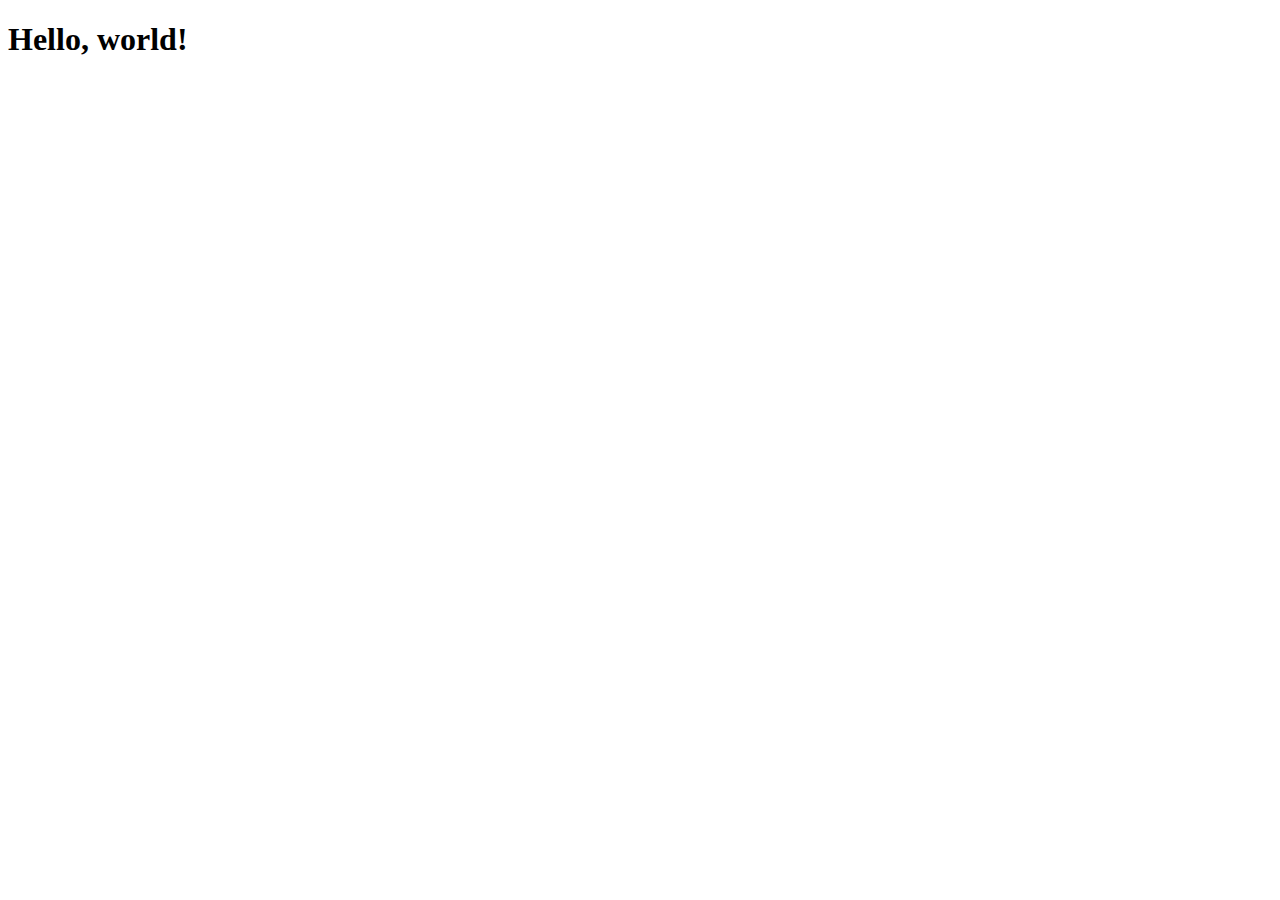
==== index.html @ ee586ba8 "first-commit" ====
<!doctype html>
<html lang="en">
  <head>
    <meta charset="utf-8">
    <meta name="viewport" content="width=device-width, initial-scale=1">
    <title>Bootstrap demo</title>
    <link href="https://cdn.jsdelivr.net/npm/bootstrap@5.3.0-alpha1/dist/css/bootstrap.min.css" rel="stylesheet" integrity="sha384-GLhlTQ8iRABdZLl6O3oVMWSktQOp6b7In1Zl3/Jr59b6EGGoI1aFkw7cmDA6j6gD" crossorigin="anonymous">
  </head>
  <body>
    <h1>Hello, world!</h1>
    <script src="https://cdn.jsdelivr.net/npm/bootstrap@5.3.0-alpha1/dist/js/bootstrap.bundle.min.js" integrity="sha384-w76AqPfDkMBDXo30jS1Sgez6pr3x5MlQ1ZAGC+nuZB+EYdgRZgiwxhTBTkF7CXvN" crossorigin="anonymous"></script>
  </body>
</html>
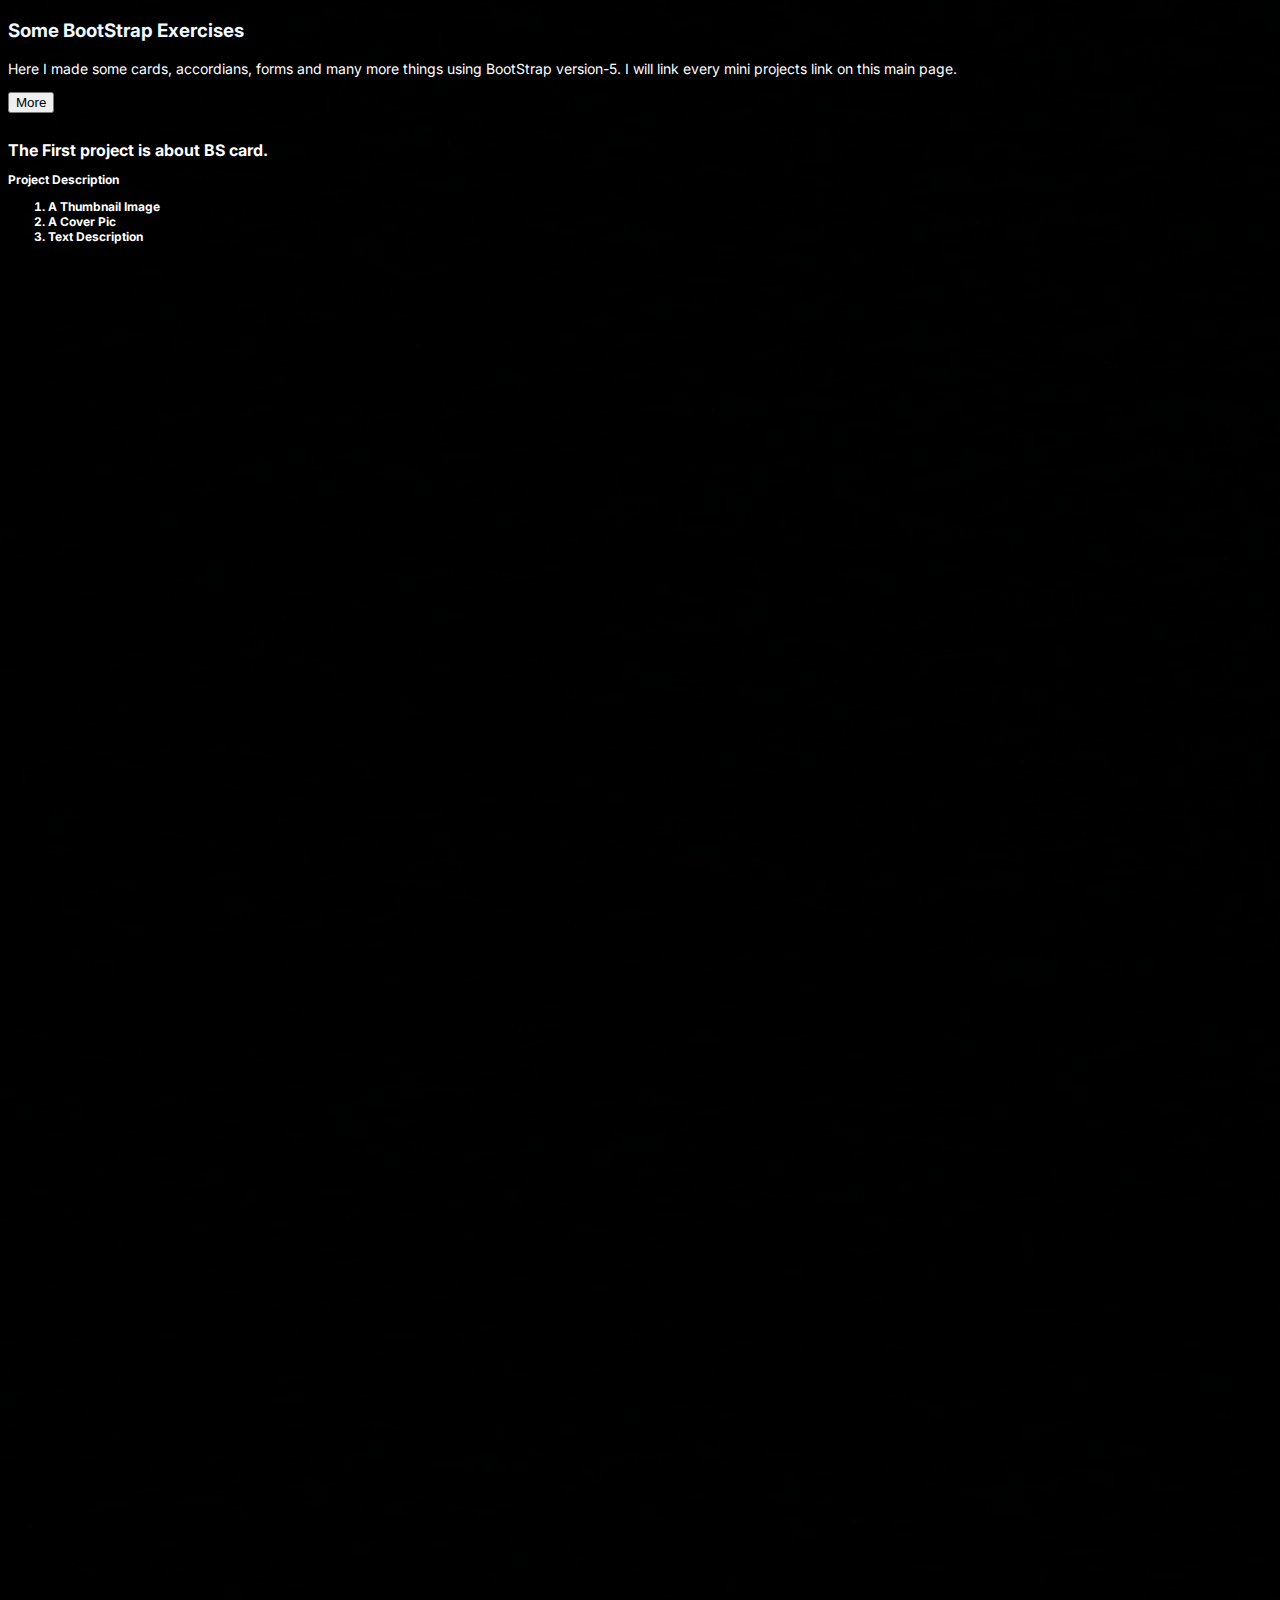
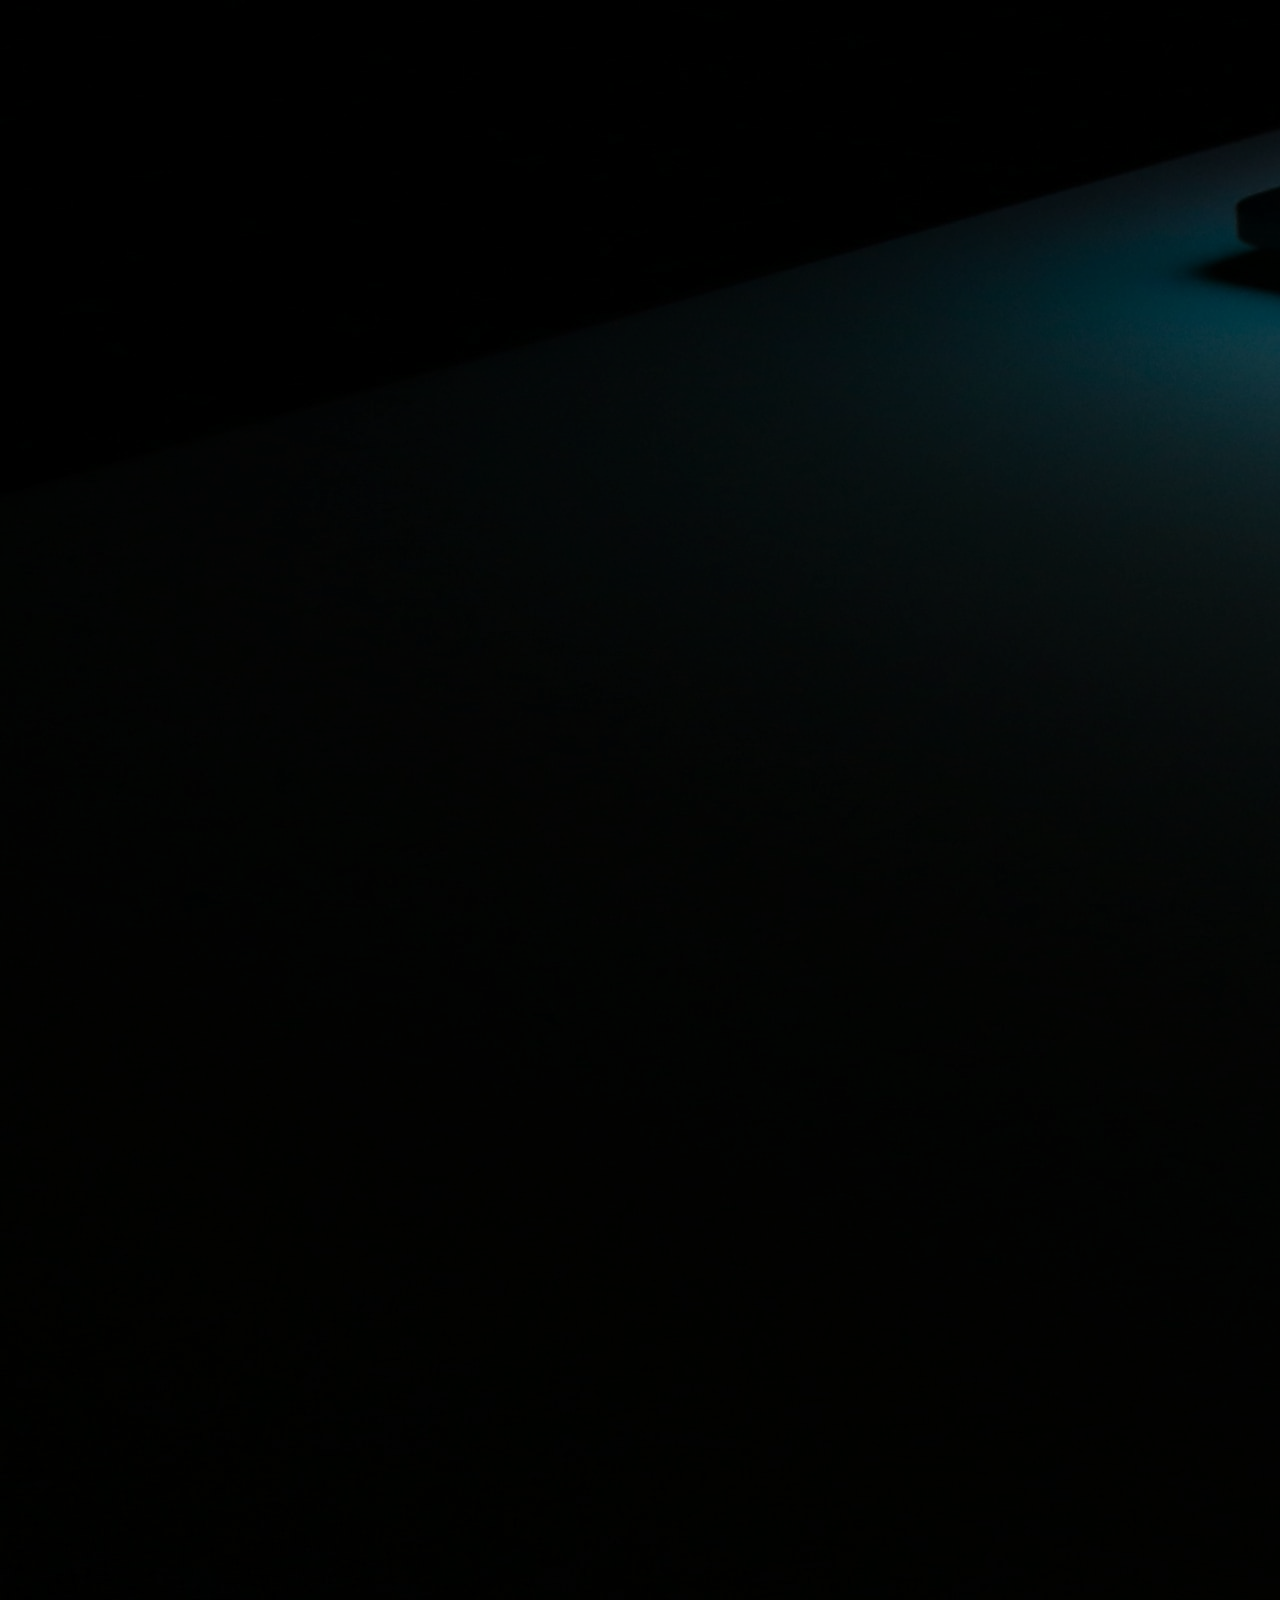
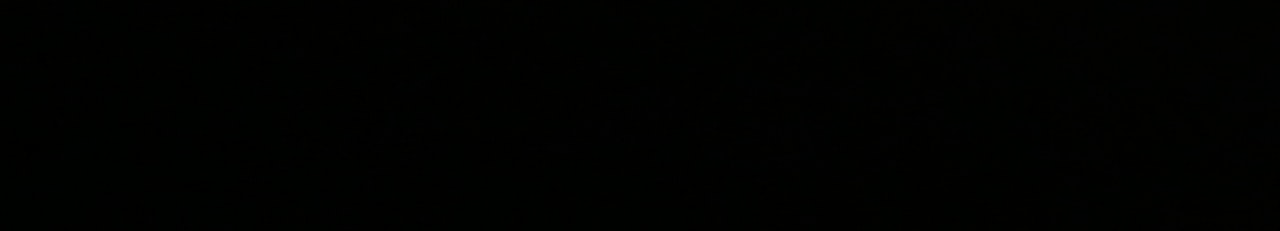
==== commit f2023494: "second-commit" ====
--- a/index.html
+++ b/index.html
@@ -3,11 +3,46 @@
   <head>
     <meta charset="utf-8">
     <meta name="viewport" content="width=device-width, initial-scale=1">
-    <title>Bootstrap demo</title>
+    <title>BS-Various Practice</title>
     <link href="https://cdn.jsdelivr.net/npm/bootstrap@5.3.0-alpha1/dist/css/bootstrap.min.css" rel="stylesheet" integrity="sha384-GLhlTQ8iRABdZLl6O3oVMWSktQOp6b7In1Zl3/Jr59b6EGGoI1aFkw7cmDA6j6gD" crossorigin="anonymous">
+    <link rel="stylesheet" href="styles.css">
   </head>
   <body>
-    <h1>Hello, world!</h1>
+    <img class="bg-image vw-100 vh-100" src="media/images/ales-nesetril-Im7lZjxeLhg-unsplash.jpg">
+    
+  
+    <div class="container">
+        <div class="row mt-5 align-items-center">
+            <div class="col-md-6 col-sm-1" style="font-family: 'Inter',sans-serif;">
+                <h3 class="display-4" style="color:aliceblue;">Some BootStrap Exercises</h3>
+                <p style="color: white; font-size: 14px;" class="w-100">Here I made some cards, accordians, forms and many more things using BootStrap version-5. I will link every mini projects link on this main page. </p>
+                <button class="btn btn-primary">More</button>
+            </div>
+            <div class="col-md-6 col-sm-12 text-start" style="color: white; font-family:'Inter',sans-serif;">
+                <h5 style="font-size: 16px;">The First project is about BS card.
+                    <p class="pt-3" style="font-size: 12px;">Project Description</p>
+                    <ol style="font-family:'Inter',sans-serif; font-size: 12px;">
+                       <li>A Thumbnail Image</li>
+                       <li>A Cover Pic</li>
+                       <li>Text Description</li>
+                    </ol>
+                </h5>
+            </div>
+            <div class="row mt-5">
+                <div class="col-md-6 col-sm-1">
+                    <h5>Hello There</h5>
+                </div>
+            </div>
+        </div>
+        </div>
+        <div class="row">
+            
+        </div>
+    </div>
+
+
+
+    <!--Code Above This Line-->
     <script src="https://cdn.jsdelivr.net/npm/bootstrap@5.3.0-alpha1/dist/js/bootstrap.bundle.min.js" integrity="sha384-w76AqPfDkMBDXo30jS1Sgez6pr3x5MlQ1ZAGC+nuZB+EYdgRZgiwxhTBTkF7CXvN" crossorigin="anonymous"></script>
   </body>
 </html>
--- a/styles.css
+++ b/styles.css
@@ -0,0 +1,16 @@
+@import url('https://fonts.googleapis.com/css2?family=Inter:wght@500&display=swap');
+
+*{
+    font-family: Inter', sans-serif;
+}
+
+
+
+.bg-image{
+    object-fit: cover;
+    filter:brightness(0.5);
+    position: absolute;
+    top: 0;
+    left: 0;
+    z-index: -1;
+}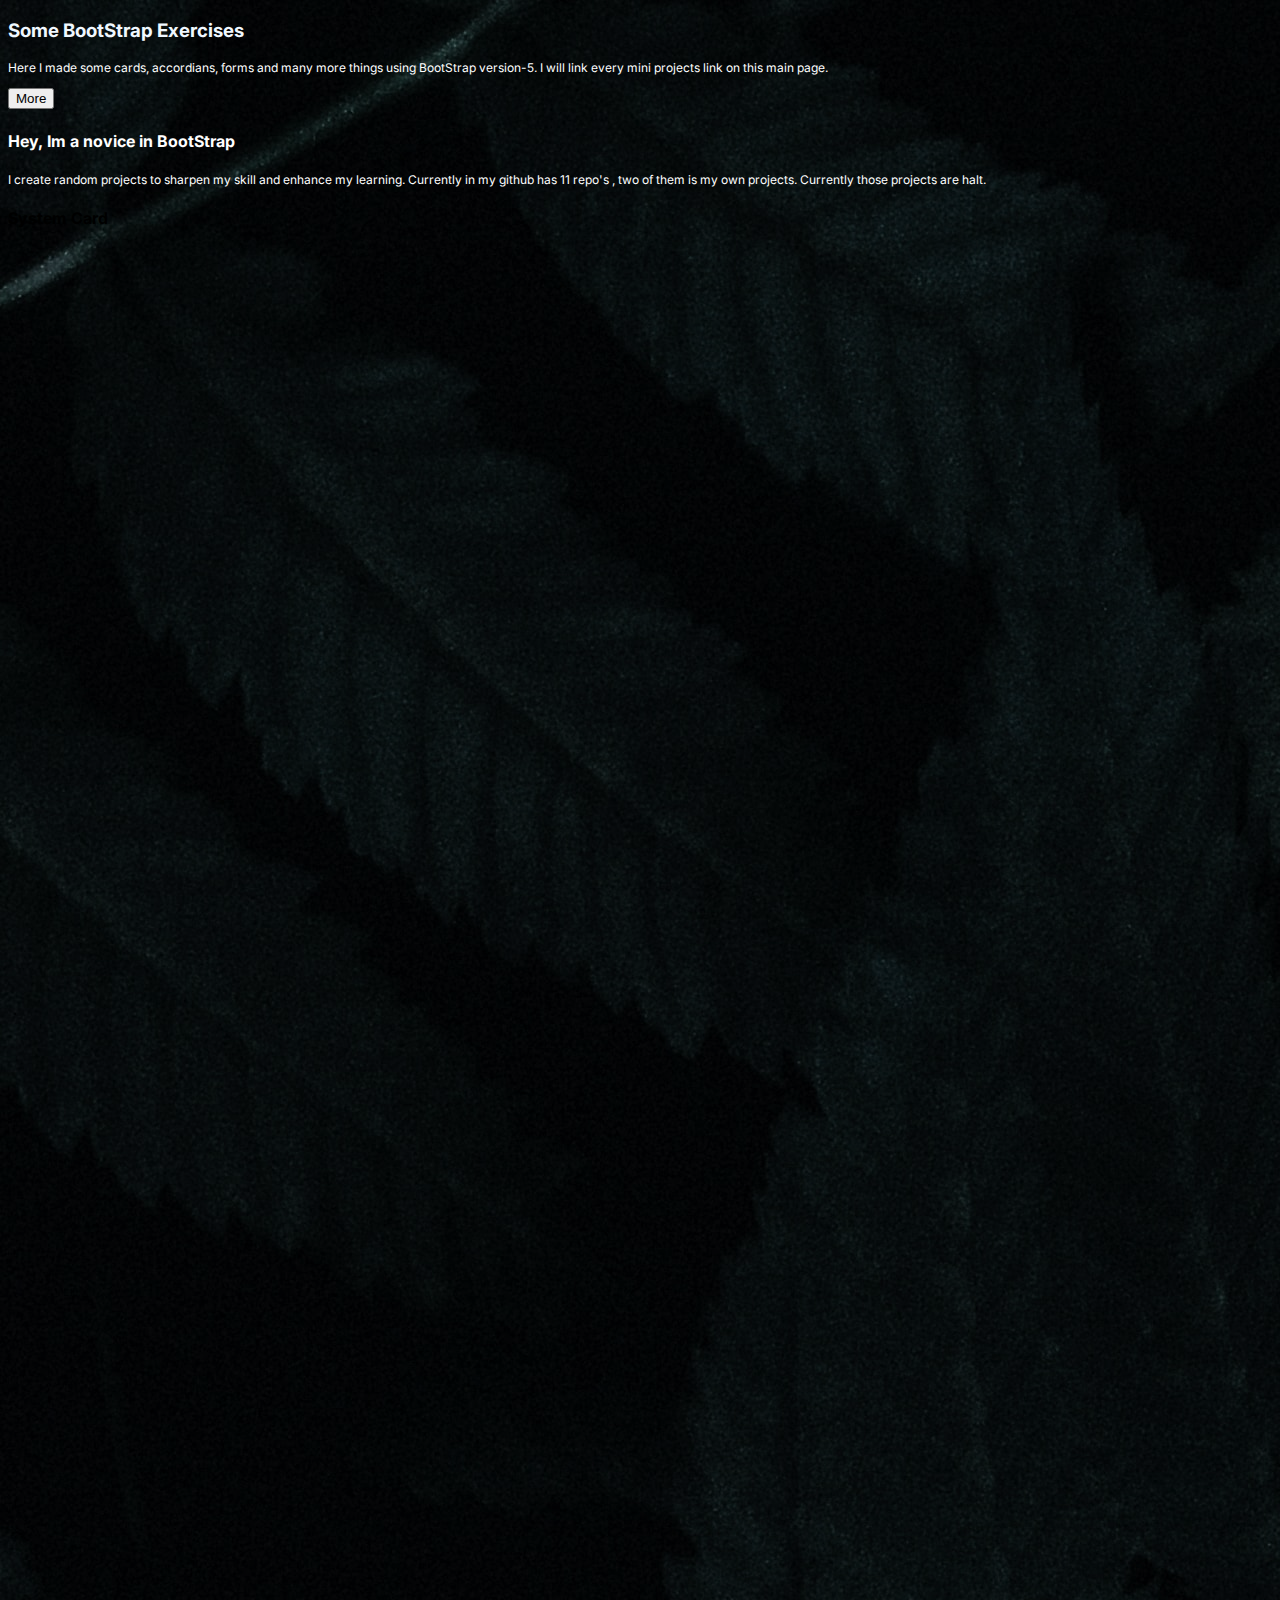
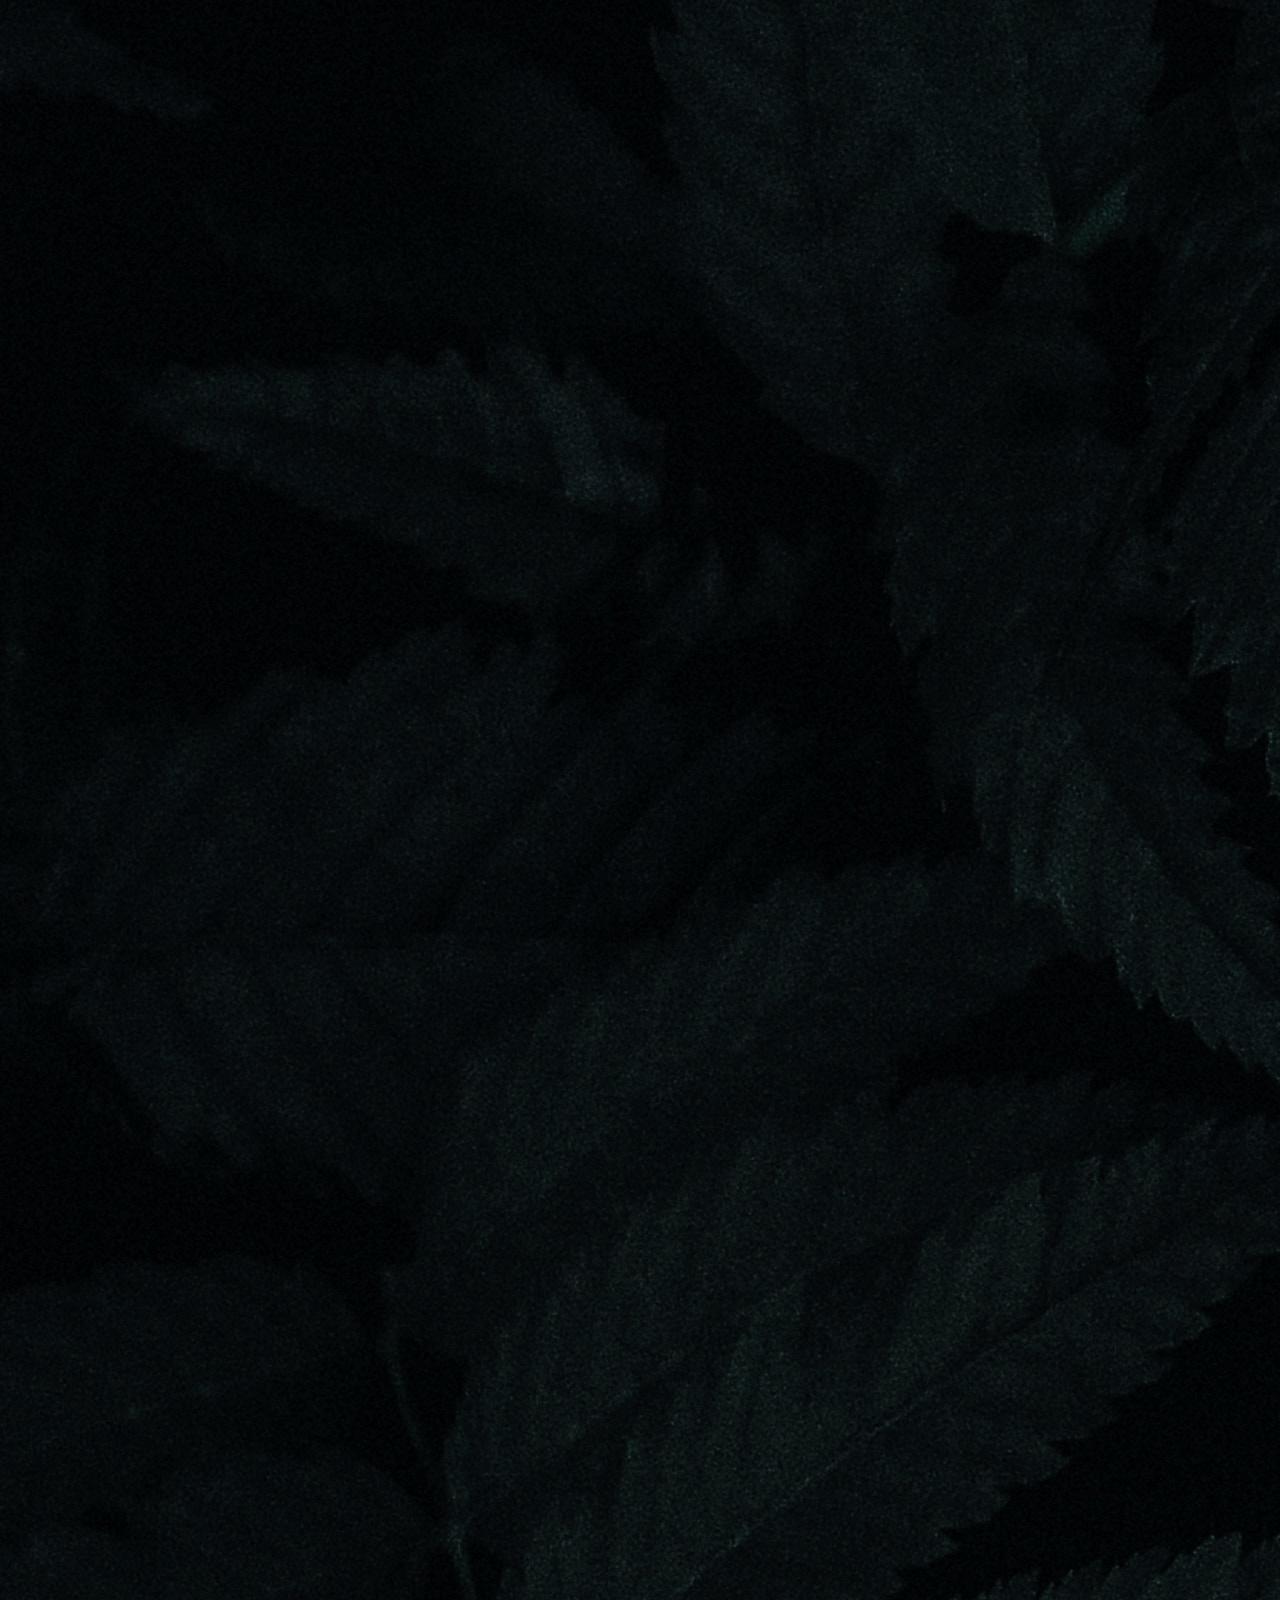
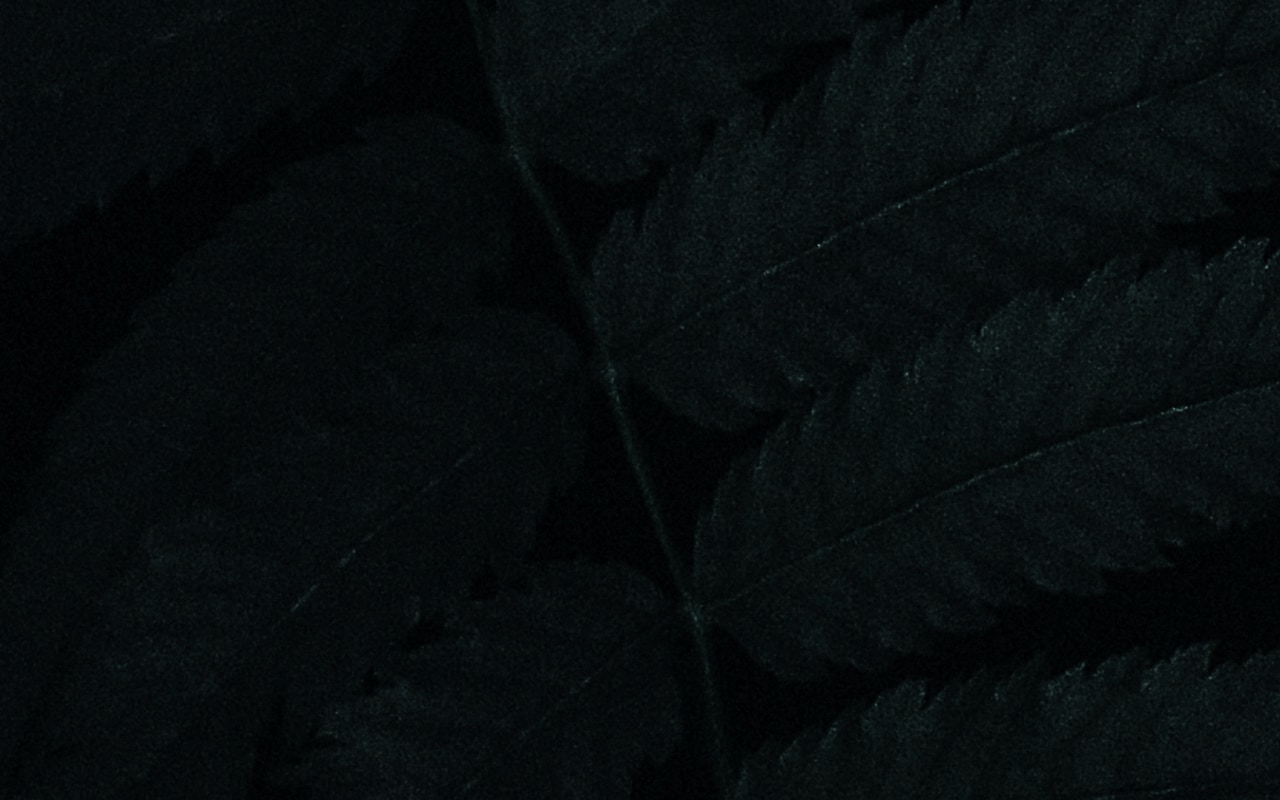
==== commit 9f03e062: "third" ====
--- a/index.html
+++ b/index.html
@@ -8,35 +8,27 @@
     <link rel="stylesheet" href="styles.css">
   </head>
   <body>
-    <img class="bg-image vw-100 vh-100" src="media/images/ales-nesetril-Im7lZjxeLhg-unsplash.jpg">
+    <img class="bg-image vw-100 vh-100" src="media/images/alex-dukhanov-1l2ZSKCMDio-unsplash.jpg">
     
   
     <div class="container">
-        <div class="row mt-5 align-items-center">
-            <div class="col-md-6 col-sm-1" style="font-family: 'Inter',sans-serif;">
+        <div class="row mt-5  align-items-center">
+            <div class="col-md-8 col-sm-1" style="font-family: 'Inter',sans-serif;">
                 <h3 class="display-4" style="color:aliceblue;">Some BootStrap Exercises</h3>
-                <p style="color: white; font-size: 14px;" class="w-100">Here I made some cards, accordians, forms and many more things using BootStrap version-5. I will link every mini projects link on this main page. </p>
+                <p style="color: white; font-size: 12px;" class="w-50">Here I made some cards, accordians, forms and many more things using BootStrap version-5. I will link every mini projects link on this main page. </p>
                 <button class="btn btn-primary">More</button>
             </div>
-            <div class="col-md-6 col-sm-12 text-start" style="color: white; font-family:'Inter',sans-serif;">
-                <h5 style="font-size: 16px;">The First project is about BS card.
-                    <p class="pt-3" style="font-size: 12px;">Project Description</p>
-                    <ol style="font-family:'Inter',sans-serif; font-size: 12px;">
-                       <li>A Thumbnail Image</li>
-                       <li>A Cover Pic</li>
-                       <li>Text Description</li>
-                    </ol>
-                </h5>
+            <div class="col-md-4 col-sm-12 mt-4" style="color: white;    font-family:'Inter',sans-serif;">
+                <h4 class="fw-bolder fs-4">Hey, Im a novice in BootStrap</h4>
+                    <p class="pt-3" style="font-size: 12px;">I create random projects to sharpen my skill and enhance my learning. Currently in my github has 11 repo's , two of them is my own projects. Currently those projects are halt.</p>
+                   
+            </div>            
+        </div>
+        
+        <div class="row mt-5" style="font-family:'Inter',sans-serif;">
+            <div class="col-md-3 col-sm-1">
+                <h4 class="text-light">System Card</h4>
             </div>
-            <div class="row mt-5">
-                <div class="col-md-6 col-sm-1">
-                    <h5>Hello There</h5>
-                </div>
-            </div>
-        </div>
-        </div>
-        <div class="row">
-            
         </div>
     </div>
 
--- a/styles.css
+++ b/styles.css
@@ -8,7 +8,7 @@
 
 .bg-image{
     object-fit: cover;
-    filter:brightness(0.5);
+    filter:brightness(0.7);
     position: absolute;
     top: 0;
     left: 0;
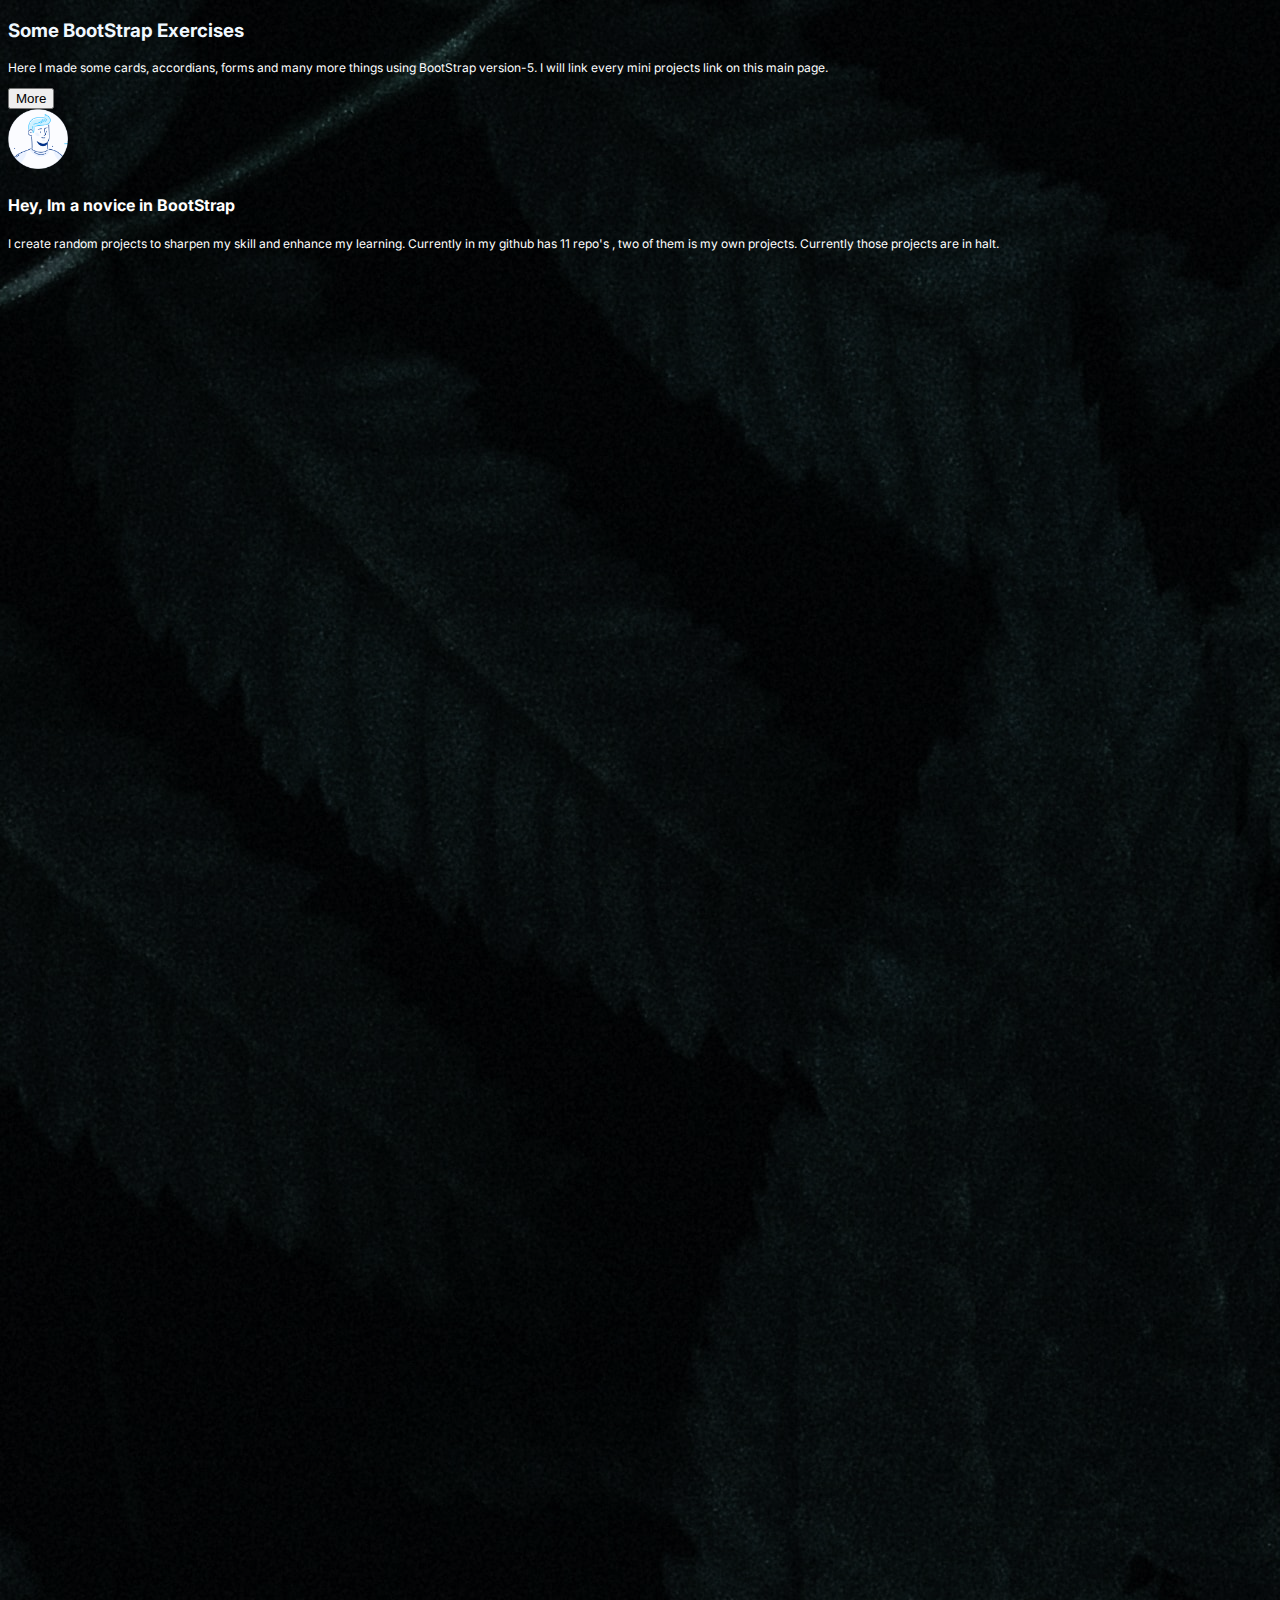
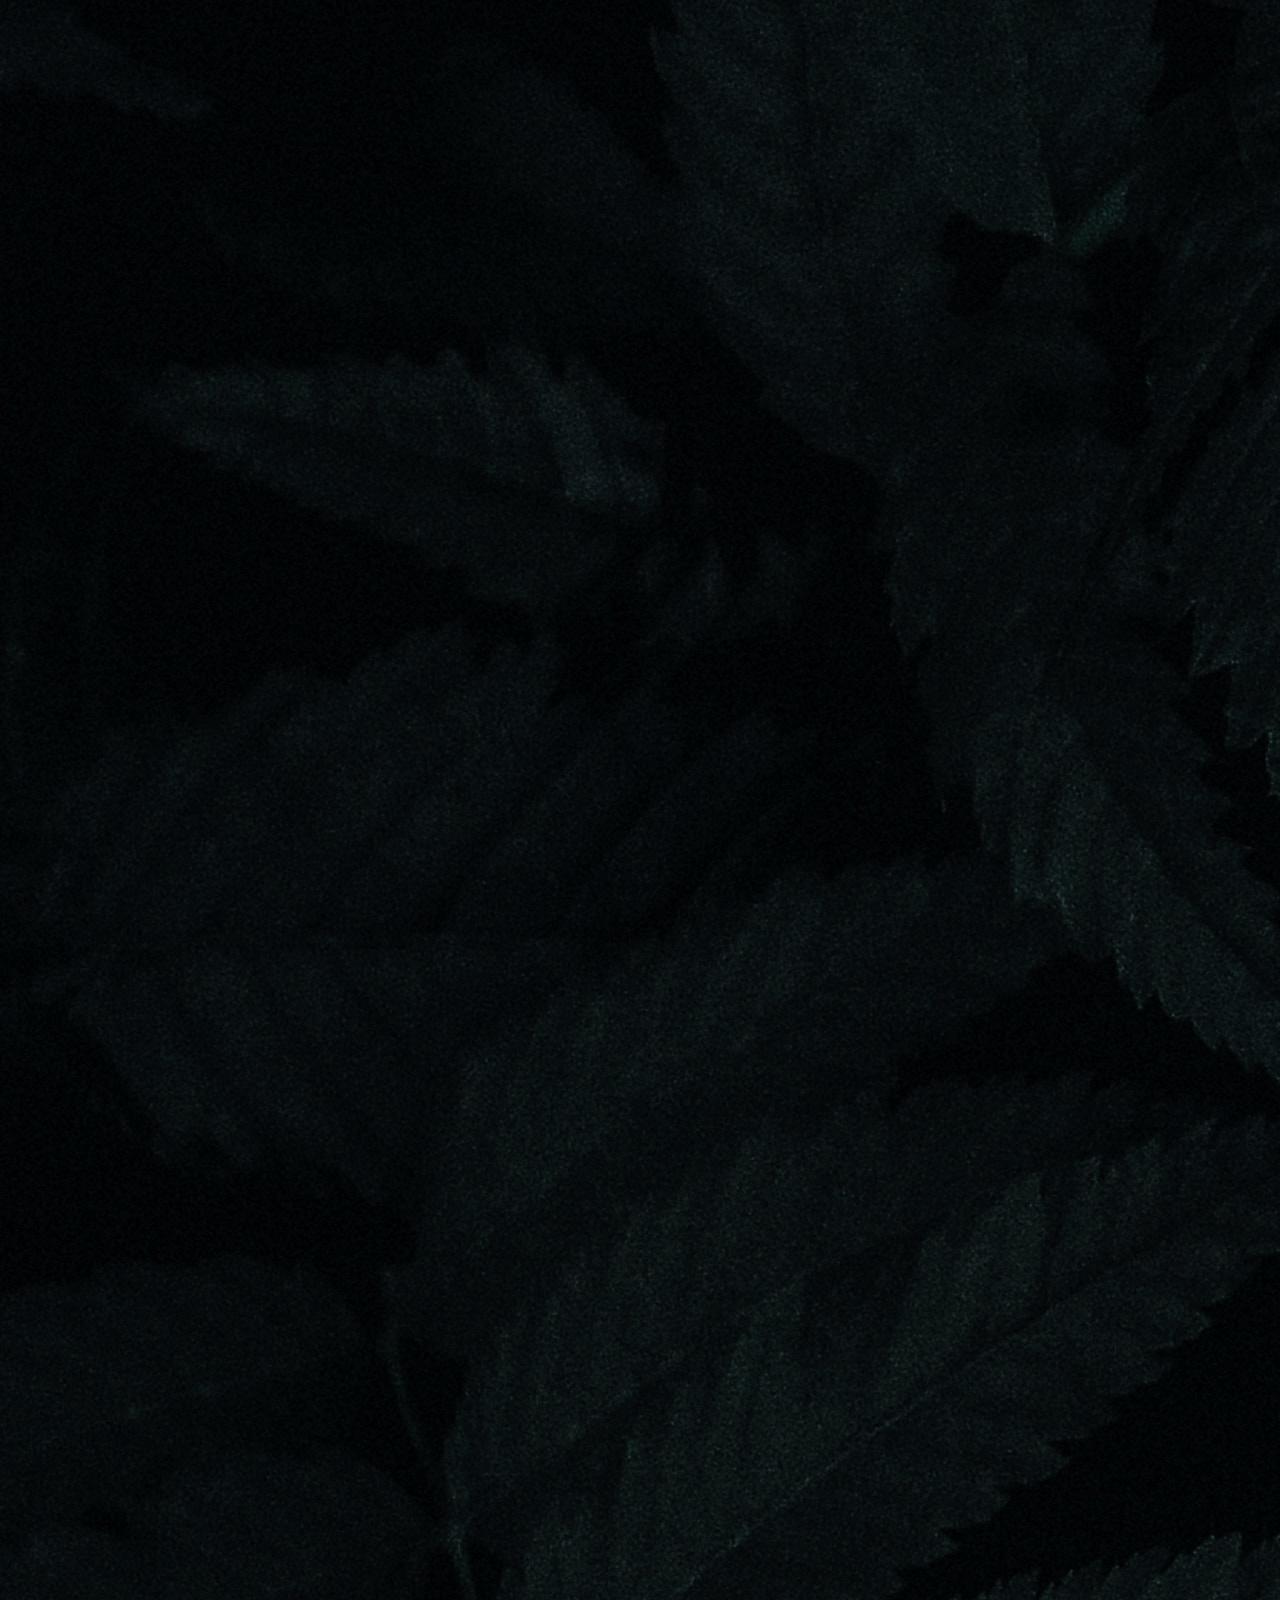
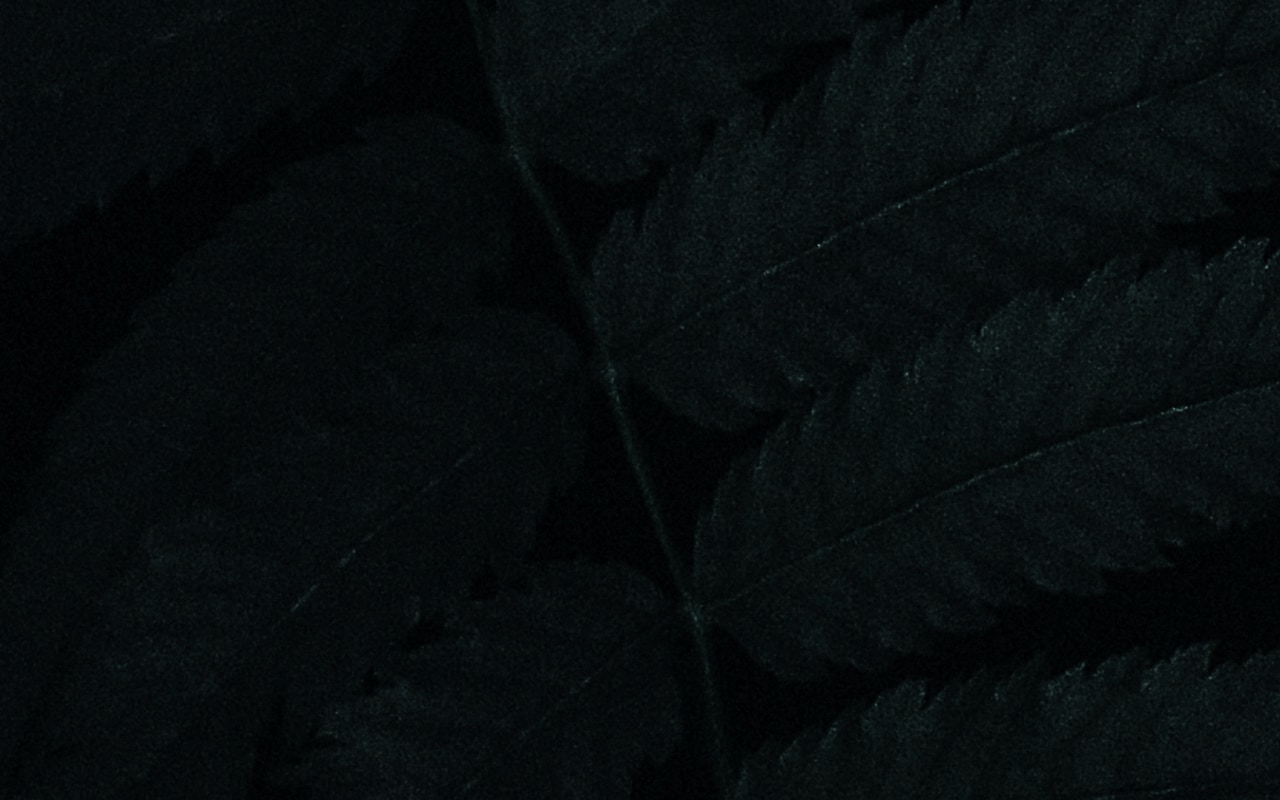
==== commit 759ea6e0: "fourth" ====
--- a/index.html
+++ b/index.html
@@ -15,19 +15,20 @@
         <div class="row mt-5  align-items-center">
             <div class="col-md-8 col-sm-1" style="font-family: 'Inter',sans-serif;">
                 <h3 class="display-4" style="color:aliceblue;">Some BootStrap Exercises</h3>
-                <p style="color: white; font-size: 12px;" class="w-50">Here I made some cards, accordians, forms and many more things using BootStrap version-5. I will link every mini projects link on this main page. </p>
+                <p style="color: white; font-size: 12px;" class="w-75">Here I made some cards, accordians, forms and many more things using BootStrap version-5. I will link every mini projects link on this main page. </p>
                 <button class="btn btn-primary">More</button>
             </div>
             <div class="col-md-4 col-sm-12 mt-4" style="color: white;    font-family:'Inter',sans-serif;">
+              <img class="img-fluid mb-3 border rounded-circle border-info " style="height: 60px; width: 60px;" src="media/icons/Afterclap-4.png">
                 <h4 class="fw-bolder fs-4">Hey, Im a novice in BootStrap</h4>
-                    <p class="pt-3" style="font-size: 12px;">I create random projects to sharpen my skill and enhance my learning. Currently in my github has 11 repo's , two of them is my own projects. Currently those projects are halt.</p>
+                    <p class="pt-3" style="font-size: 12px;">I create random projects to sharpen my skill and enhance my learning. Currently in my github has 11 repo's , two of them is my own projects. Currently those projects are in halt.</p>
                    
             </div>            
         </div>
         
         <div class="row mt-5" style="font-family:'Inter',sans-serif;">
             <div class="col-md-3 col-sm-1">
-                <h4 class="text-light">System Card</h4>
+                <h4 class="text-light"></h4>
             </div>
         </div>
     </div>
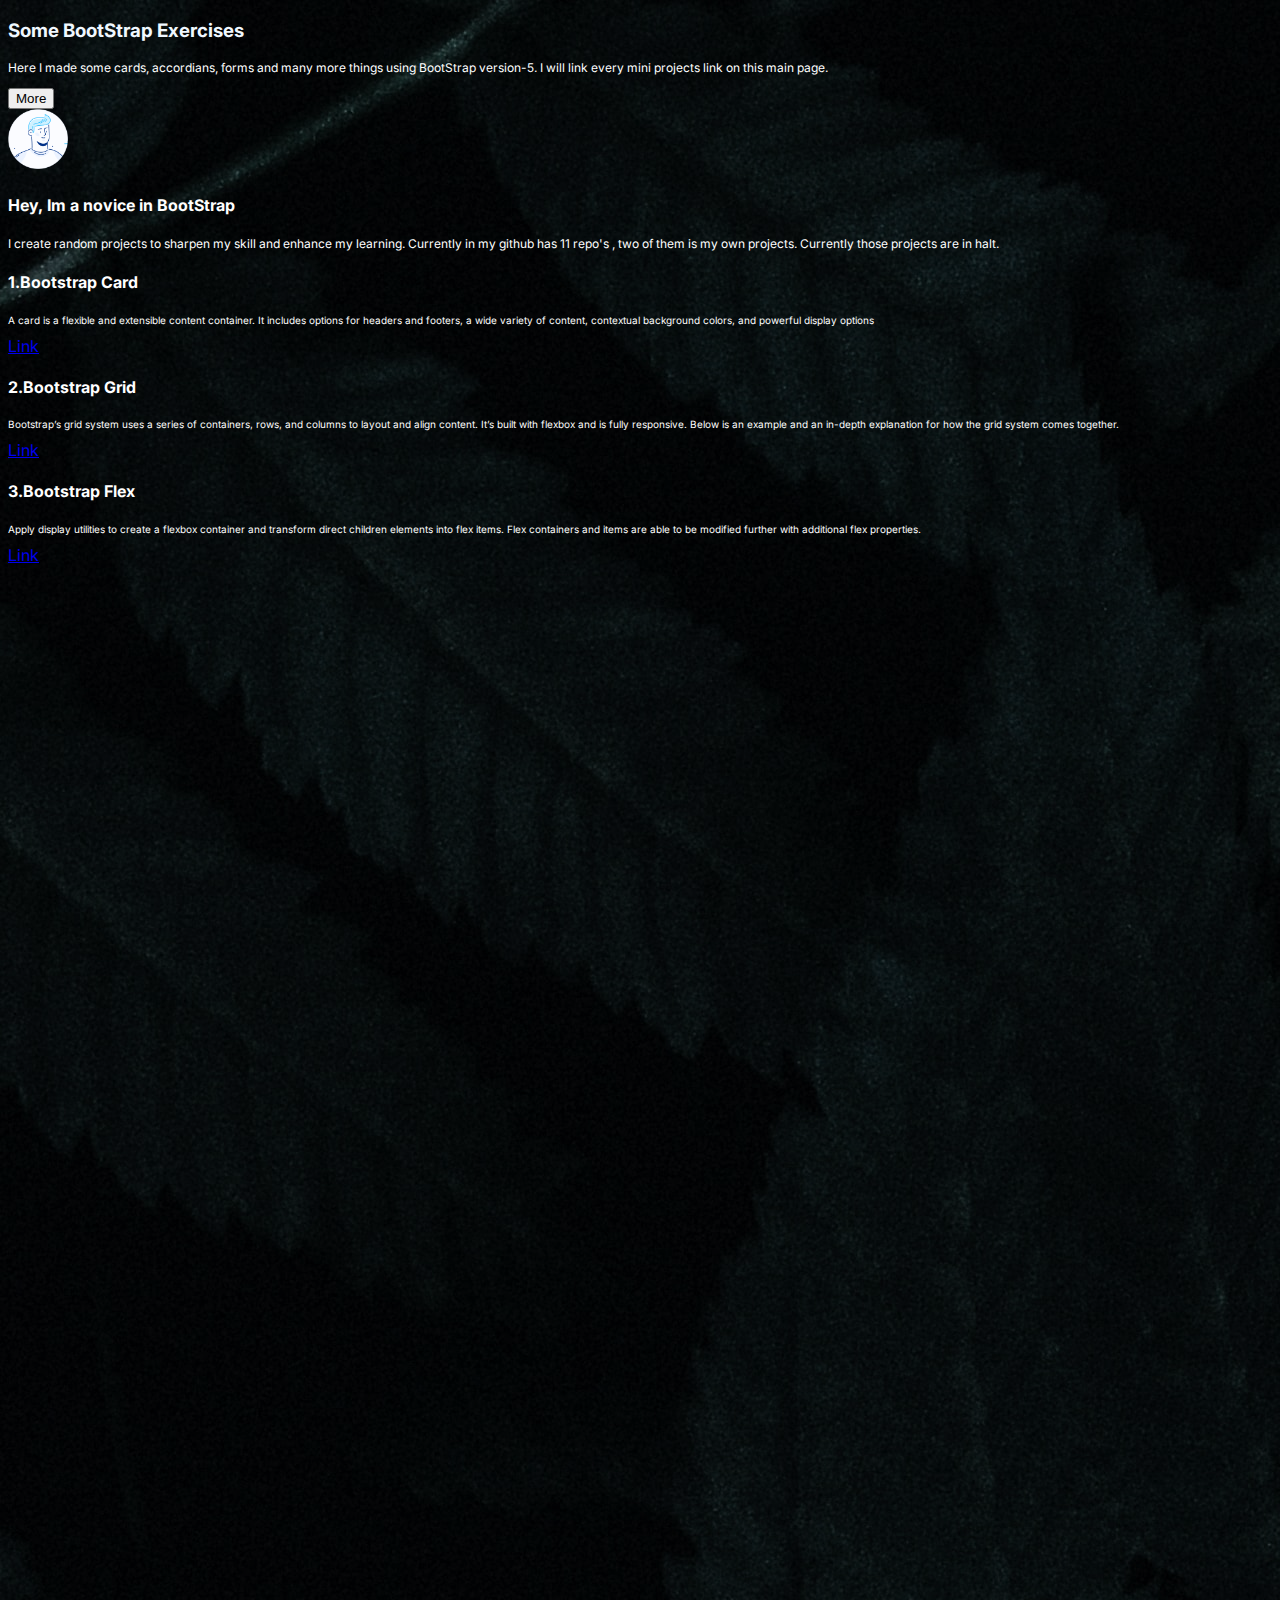
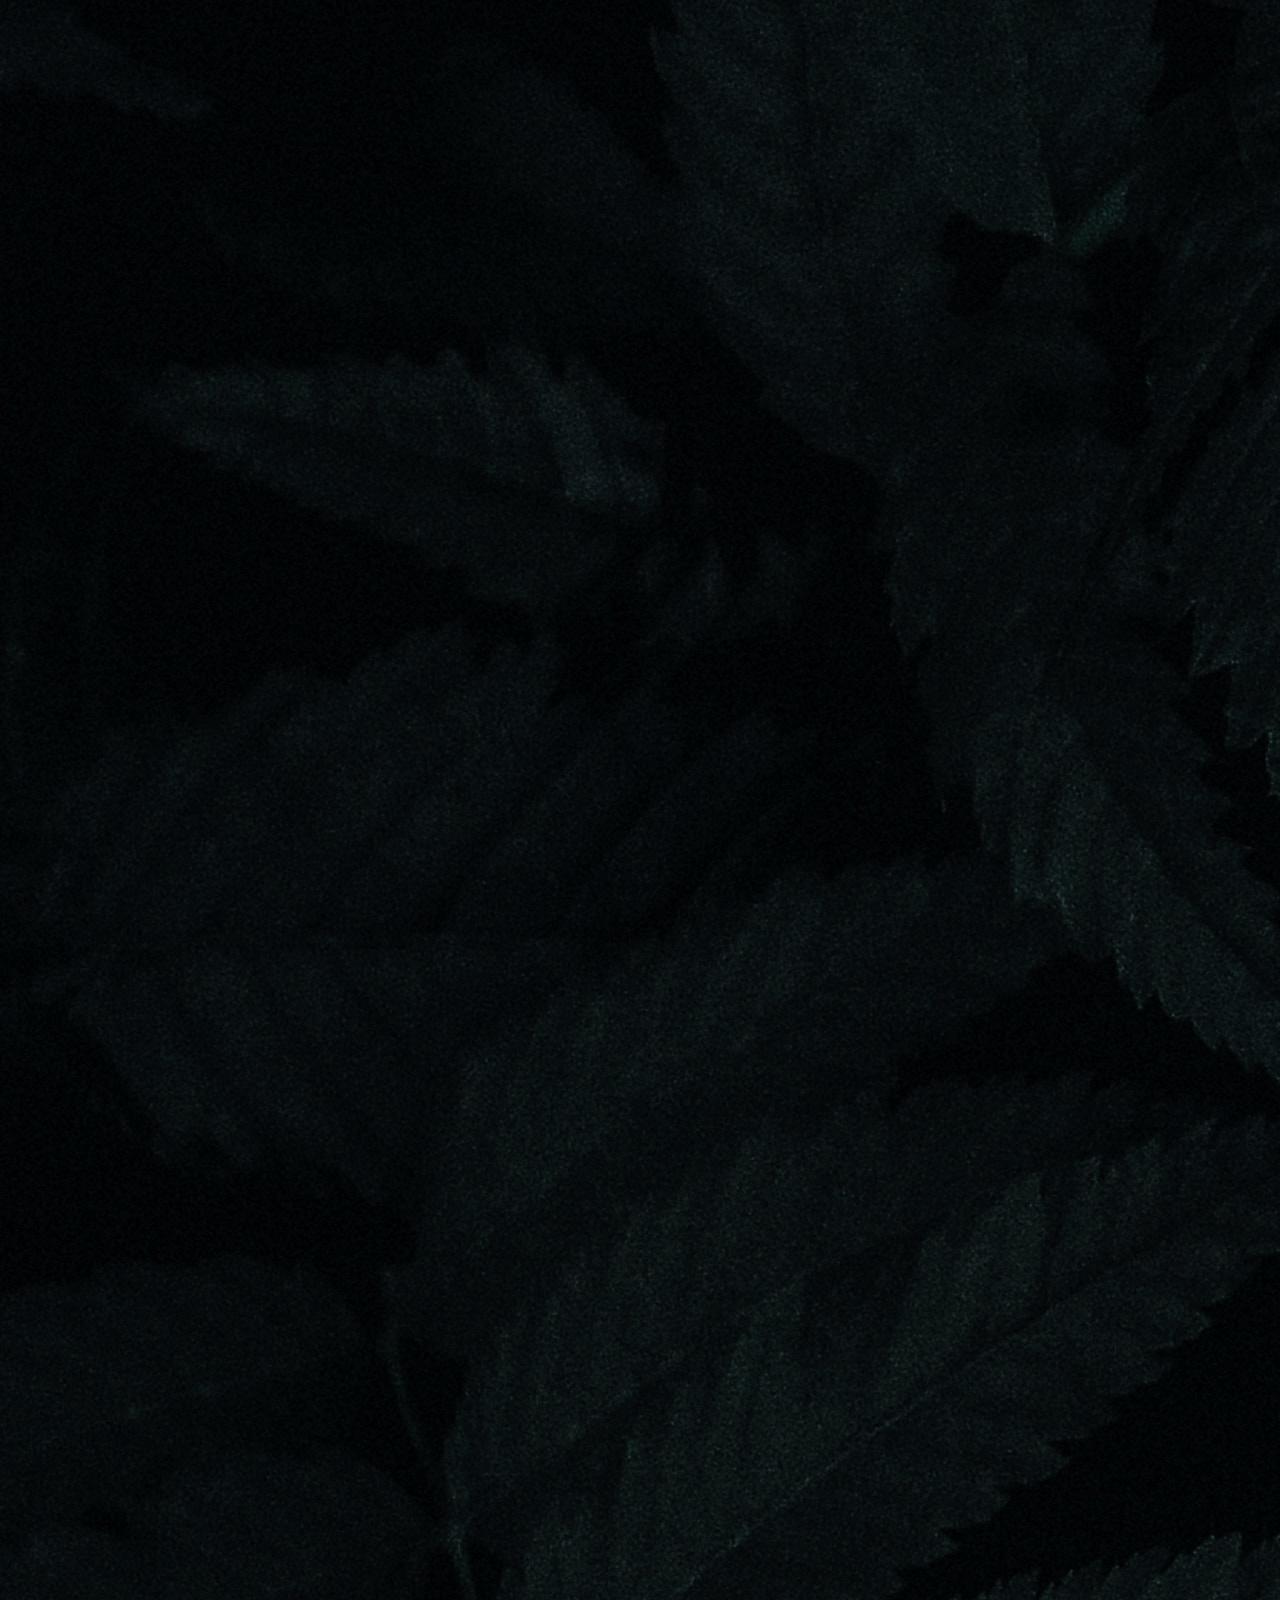
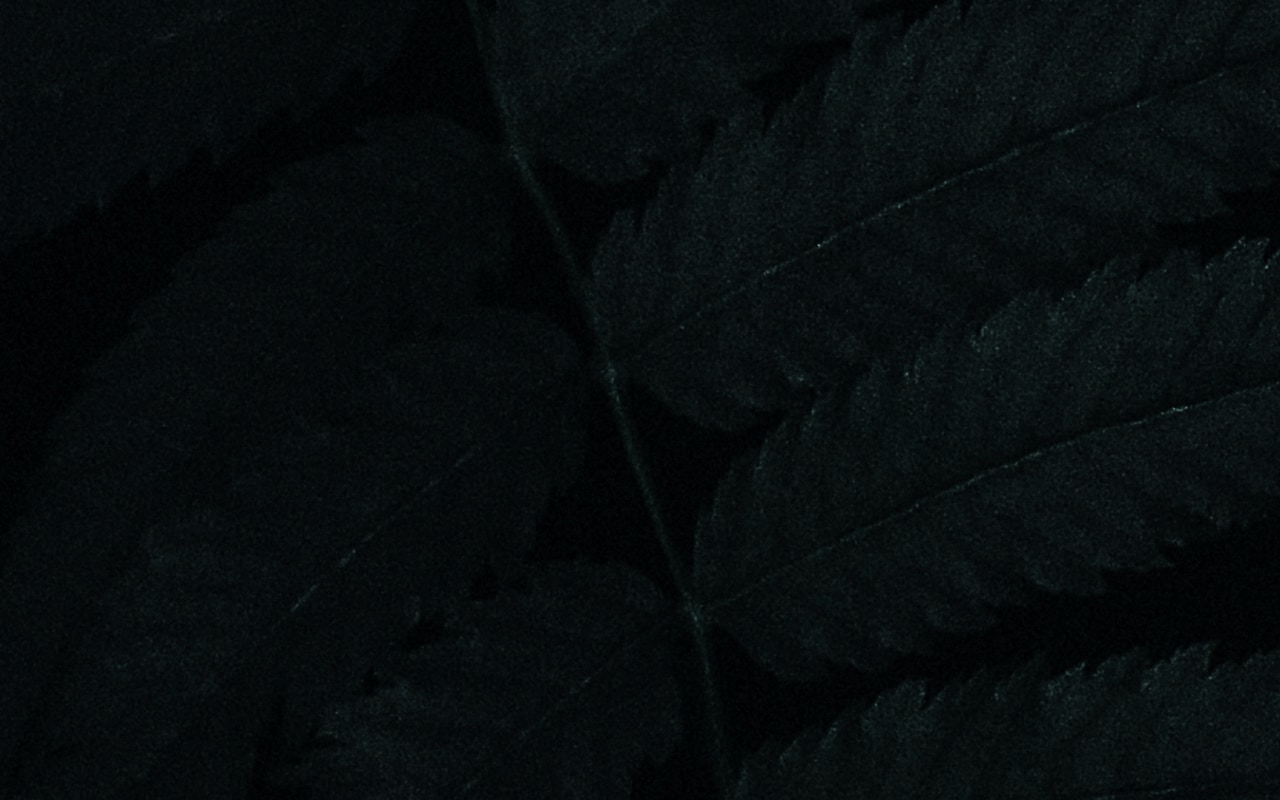
==== commit 47d34cad: "seventh" ====
--- a/index.html
+++ b/index.html
@@ -27,9 +27,22 @@
         </div>
         
         <div class="row mt-5" style="font-family:'Inter',sans-serif;">
-            <div class="col-md-3 col-sm-1">
-                <h4 class="text-light"></h4>
-            </div>
+          
+          <div class="col-md-4 col-sm-1">
+              <h4 class="fw-semibold fs-4" style="color: white;">1.Bootstrap Card</h4>
+              <p class="w-75" style="color: white;font-size: 10px;">A card is a flexible and extensible content container. It includes options for headers and footers, a wide variety of content, contextual background colors, and powerful display options</p>
+              <a class="btn btn-outline-primary" href="bs-cards.html" target="_blank">Link</a>
+          </div>
+          <div class="col-md-4 col-sm-1">
+            <h4 class="fw-semibold fs-4" style="color: white">2.Bootstrap Grid</h4>
+            <p class="w-75" style="color: white; font-size:10px;">Bootstrap’s grid system uses a series of containers, rows, and columns to layout and align content. It’s built with flexbox and is fully responsive. Below is an example and an in-depth explanation for how the grid system comes together.</p>
+            <a href="bootstrap-grid.html" class="btn btn-outline-primary">Link</a>
+          </div>
+          <div class="col-md-4 col-sm-1">
+            <h4 class="fw-semibold fs-4" style="color: white">3.Bootstrap Flex</h4>
+            <p class="w-75" style="color: white; font-size:10px;">Apply display utilities to create a flexbox container and transform direct children elements into flex items. Flex containers and items are able to be modified further with additional flex properties.</p>
+            <a href="bootstrap-grid.html" class="btn btn-outline-primary">Link</a>
+          </div>
         </div>
     </div>
 
--- a/styles.css
+++ b/styles.css
@@ -1,4 +1,6 @@
 @import url('https://fonts.googleapis.com/css2?family=Inter:wght@500&display=swap');
+
+
 
 *{
     font-family: Inter', sans-serif;
@@ -13,4 +15,19 @@
     top: 0;
     left: 0;
     z-index: -1;
+}
+
+.poke{
+    object-fit: cover;
+    filter: brightness(0.8);
+    position: absolute;
+    top: 0;
+    left: 0;
+    z-index: -1;
+}
+
+.ac-1{
+    height: 100px;
+    width: 100px;
+
 }